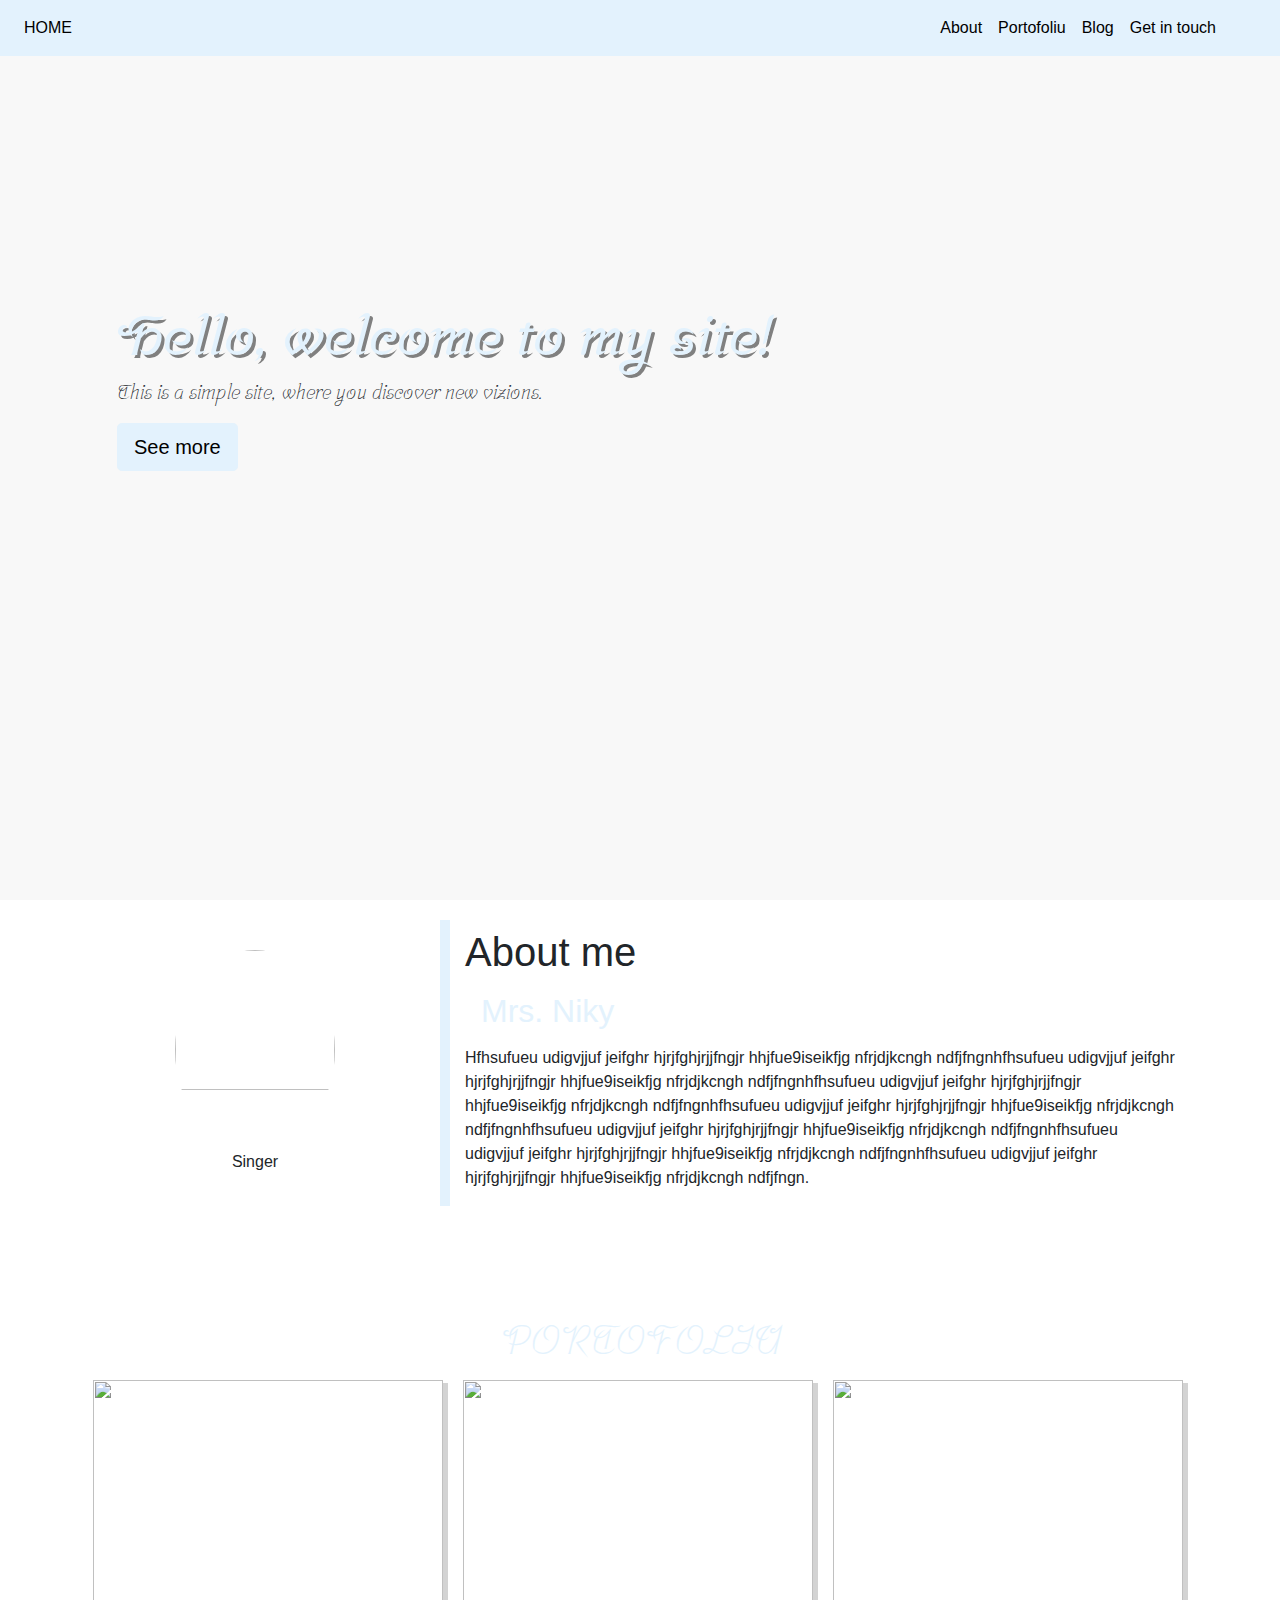
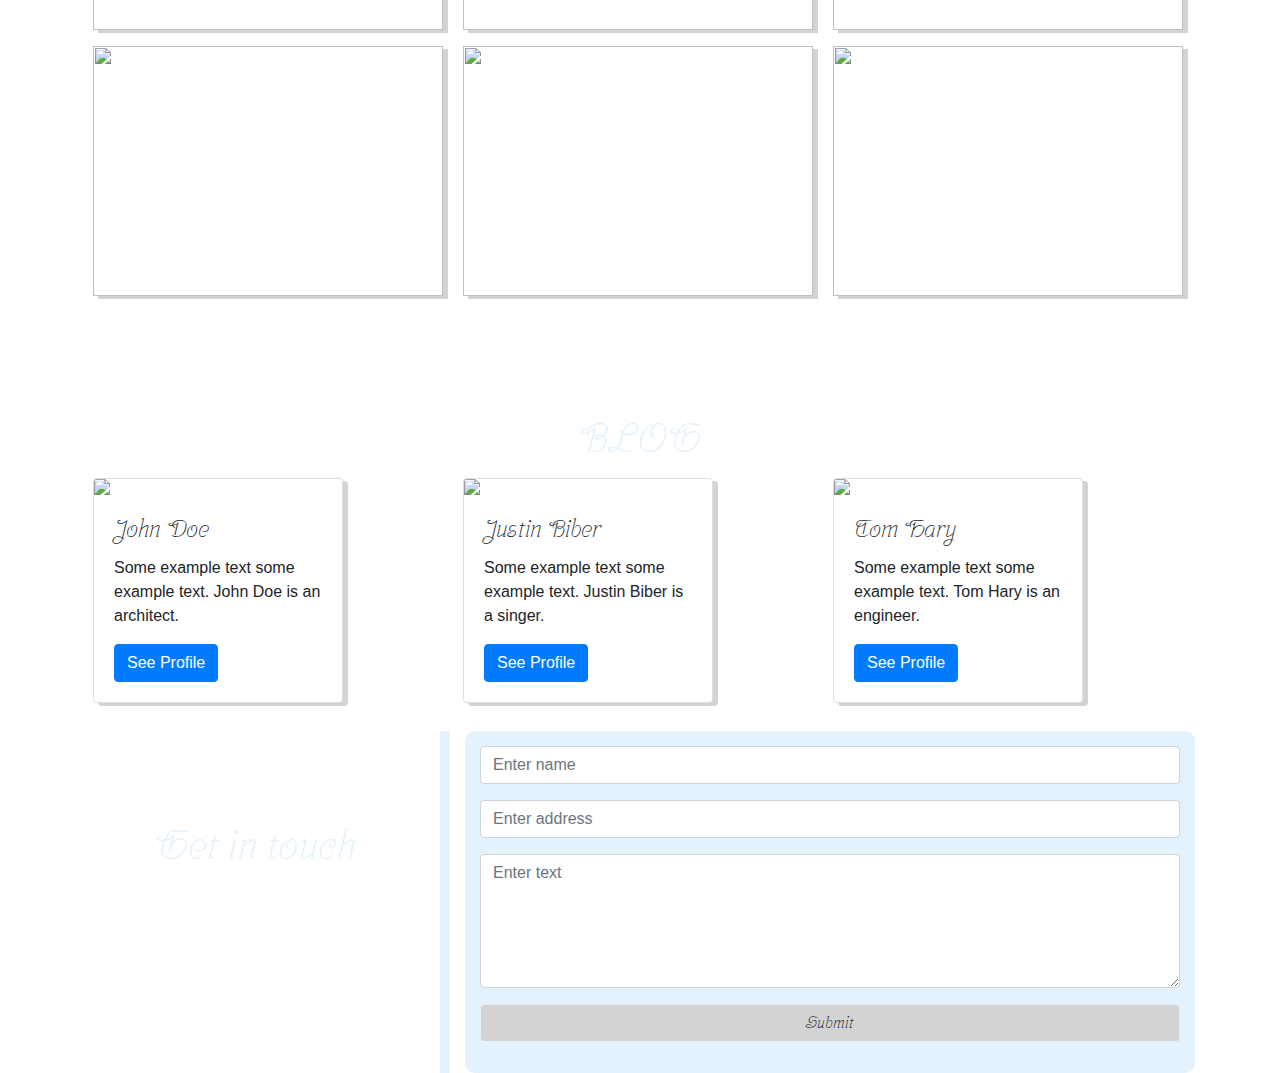
==== homework4/index.html @ 16064c4d "start project" ====
<!DOCTYPE html>
<html>
<head>
	<meta charset="UTF-8">
    <meta name="viewport"
          content="width=device-width, user-scalable=no, initial-scale=1.0, maximum-scale=1.0, minimum-scale=1.0">
    <meta http-equiv="X-UA-Compatible" content="ie=edge">
    <title>HomeWork 4</title>
    <link rel="stylesheet" href="css/bootstrap.min.css">
    <link rel="stylesheet" href="https://maxcdn.bootstrapcdn.com/font-awesome/4.7.0/css/font-awesome.min.css">
    <link rel="stylesheet" href="css/mystyle.css">
    <script type = "text/javascript" src = "js/main.js"> </script>
</head>

<body>

<nav class="navbar navbar-expand navbar-custom fixed-top">
	<!--meniu stinga -->
  <div class="collapse navbar-collapse navbar-left" id="navbarNavAltMarkup">
    <div class="navbar-nav">
      <a class="nav-item nav-link" href="#">HOME</a>
    </div>
  </div>
  <!-- meniu dreapta-->
  <div class="navbar-right navright" id="navbarNavAltMarkup">
    <div class="navbar-nav">
      <a class="nav-item nav-link" data-value="about" href="#about">About</a>
      <a class="nav-item nav-link" data-value="portofoliu" href="#portofoliu">Portofoliu</a>
      <a class="nav-item nav-link" data-value="blog" href="#blog">Blog</a>
      <a class="nav-item nav-link" data-valu="getintouch" href="#getintouch">Get in touch</a>
    </div>
  </div>
</nav>

<header class="header">
<div class="overlay">
	<div class="container">
		<div class="description">
			<h1 class="display-4 cust-h1">Hello, welcome to my site!</h1>
          <link href="https://fonts.googleapis.com/css?family=Srisakdi" rel="stylesheet">
  				  <p class="lead">This is a simple site, where you discover new vizions.</p>
          <link href="https://fonts.googleapis.com/css?family=Srisakdi" rel="stylesheet">

 					
 		 <a class="btn btn-primary btn-lg button-custom " href="#" role="button">See more</a>
		</div>
	</div>
</div>

	
</header>
<!-- About -->
<div id="about" class="container" >
 	<div class="row">
 		<div class="col-lg-4 col-md-4 col-sm-12 custom-right">
 			
 				<img class="img" src="https://dtis.ru/assets/2914232.jpg" style="width:160px"> 
 				<p class="about">Singer</p>
 		    
 		</div>
 		<div class="col-lg-8 col-md-8 col-sm-12" >
 			<div class="mr-3 mt-2">
 				<h1>About me</h1>
 				<h2 class="navbar">Mrs. Niky</h2>
 				<p> Hfhsufueu udigvjjuf jeifghr hjrjfghjrjjfngjr hhjfue9iseikfjg nfrjdjkcngh ndfjfngnhfhsufueu udigvjjuf jeifghr hjrjfghjrjjfngjr hhjfue9iseikfjg nfrjdjkcngh ndfjfngnhfhsufueu udigvjjuf jeifghr hjrjfghjrjjfngjr hhjfue9iseikfjg nfrjdjkcngh ndfjfngnhfhsufueu udigvjjuf jeifghr hjrjfghjrjjfngjr hhjfue9iseikfjg nfrjdjkcngh ndfjfngnhfhsufueu udigvjjuf jeifghr hjrjfghjrjjfngjr hhjfue9iseikfjg nfrjdjkcngh ndfjfngnhfhsufueu udigvjjuf jeifghr hjrjfghjrjjfngjr hhjfue9iseikfjg nfrjdjkcngh ndfjfngnhfhsufueu udigvjjuf jeifghr hjrjfghjrjjfngjr hhjfue9iseikfjg nfrjdjkcngh ndfjfngn. </p>
 			</div>	
 		</div>
 	</div>
</div>	

<div id="portofoliu" class="container">
	<h1 class="text-center">PORTOFOLIU</h1>
  <link href="https://fonts.googleapis.com/css?family=Srisakdi" rel="stylesheet">
	<div class="row m-auto">

		<div class="col-lg-4 col-md-4 col-sm-12 p-2">
 			<img class="img1" src="http://static.sawadaya.biz/imagini-portofoliu/imobiliare-diverse.png" class="img-fluid">
 		</div>
 		<div class="col-lg-4 col-md-4 col-sm-12 p-2">
 			<img class="img1" src="http://static.sawadaya.biz/imagini-portofoliu/imobiliare-diverse.png" class="img-fluid">
 		</div>
 		<div class="col-lg-4 col-md-4 col-sm-12 p-2">
 			<img class="img1" src="http://static.sawadaya.biz/imagini-portofoliu/imobiliare-diverse.png" class="img-fluid">
 		</div>
 		<div class="col-lg-4 col-md-4 col-sm-12 p-2">
 			<img class="img1" src="http://static.sawadaya.biz/imagini-portofoliu/imobiliare-diverse.png" class="img-fluid">
 		</div>
 		<div class="col-lg-4 col-md-4 col-sm-12 p-2">
 			<img class="img1" src="http://static.sawadaya.biz/imagini-portofoliu/imobiliare-diverse.png" class="img-fluid">
 		</div>
 		<div class="col-lg-4 col-md-4 col-sm-12 p-2">
 			<img class="img1" src="http://static.sawadaya.biz/imagini-portofoliu/imobiliare-diverse.png" class="img-fluid">
 		</div>
 	</div>
</div>

<div id="blog" class="container">
	<h1 class="text-center">BLOG</h1>
  <link href="https://fonts.googleapis.com/css?family=Srisakdi" rel="stylesheet">
	<div class="row m-auto">
		<div class="col-lg-4 col-md-4 col-sm-12 p-2">
			<div class="card" style="width:250px">
				<img class="card-img-top" src="https://encrypted-tbn0.gstatic.com/images?q=tbn:ANd9GcTs5tCkhhMdJ1OE4ccX34TrNHV-TNn2pHurtxJGuv_q0McQHt0G"  style="width:100%">
    			<div class="card-body">
      				<h4 class="card-title">John Doe</h4>
              <link href="https://fonts.googleapis.com/css?family=Srisakdi" rel="stylesheet">
      				<p class="card-text">Some example text some example text. John Doe is an architect.</p>
      				<a href="#" class="btn btn-primary">See Profile</a>
    			</div>
  			</div>
  		</div>
  		<div class="col-lg-4 col-md-4 col-sm-12 p-2">
  			<div class="card" style="width:250px">
    			<img class="card-img-top" src="https://encrypted-tbn0.gstatic.com/images?q=tbn:ANd9GcTs5tCkhhMdJ1OE4ccX34TrNHV-TNn2pHurtxJGuv_q0McQHt0G"  style="width:100%">
    			<div class="card-body">
      				<h4 class="card-title">Justin Biber</h4>
              <link href="https://fonts.googleapis.com/css?family=Srisakdi" rel="stylesheet">
      				<p class="card-text">Some example text some example text. Justin Biber is a singer.</p>
      				<a href="#" class="btn btn-primary">See Profile</a>
    			</div>
  			</div>
  		</div>
  		<div class="col-lg-4 col-md-4 col-sm-12 p-2">
  			<div class="card" style="width:250px">
    			<img class="card-img-top" src="https://encrypted-tbn0.gstatic.com/images?q=tbn:ANd9GcTs5tCkhhMdJ1OE4ccX34TrNHV-TNn2pHurtxJGuv_q0McQHt0G"  style="width:100%">
    			<div class="card-body">
      				<h4 class="card-title">Tom Hary</h4>
              <link href="https://fonts.googleapis.com/css?family=Srisakdi" rel="stylesheet">
      				<p class="card-text">Some example text some example text. Tom Hary is an engineer.</p>
      				<a href="#" class="btn btn-primary">See Profile</a>
    			</div>
  			</div>
  		</div>
	</div>
</div>

<div id="getintouch" class="container">	
	<div class="row">
		<div class="col-lg-4 col-md-4 col-sm-12 custom-right">
			<h1 class="text-center">Get in touch</h1>
      <link href="https://fonts.googleapis.com/css?family=Srisakdi" rel="stylesheet">
		</div>
		<div class="col-lg-8 col-md-8 col-sm-12" >
 		
				<form class="form-horizontal custom-form" action="/action_page.php">
					<div class="form-group">
      					
        					<input type="name" class="form-control" id="name" placeholder="Enter name" name="name">
      					
    				</div>
    				<div class="form-group">
      					     
        					<input type="Address" class="form-control" id="Address" placeholder="Enter address" name="Address">
      					
    				</div>
    				<div class="form-group">
      					
        					<textarea class="form-control" rows="5" placeholder="Enter text"></textarea>
      					
      				</div>	
      				<div class="form-group">
      					    <button type="submit" class="btn btn-info custombtn">Submit</button>
                    <link href="https://fonts.googleapis.com/css?family=Srisakdi" rel="stylesheet">
      				</div> 
    				
				</form>
			
		</div>
	</div>
</div>

 		
 	






































</body>
</html>
---- homework4/css/mystyle.css ----
.navbar-custom {
	background-color: #e3f2fd;
}

.navright{
	text-align: right;
	margin-right: 40px;
}

.nav-item, .nav-link {
	color: black;
}

.header{
	background-image: url("https://cdn.pixabay.com/photo/2016/02/19/10/53/background-1209461_960_720.jpg");
	background-attachment: fixed;
	background-size: cover;
	background-position: center;
	height: 100vh;
}
.overlay{
	position: absolute;
	min-height: 100%;
	min-width: 100%;
	left: 0;
	top: 0;
	background: rgba(244, 244,244,0.60);
}
.description{
	position: absolute;
	top: 30%;
	margin: auto;
	padding: 2em;
}
.button-custom{
	    background-color:#e3f2fd;
	    color: black;
	    border-color:#e3f2fd;
}
.cust-h1{
	color:#e3f2fd;
	text-shadow: 3px 3px grey;
	font-weight: bold;
	font-family: 'Srisakdi', cursive;
}

.lead{
	font-family: 'Srisakdi', cursive;
}

.custom-right{
	border-right: 10px solid #e3f2fd;
}

.navbar{
	color: #e3f2fd;
}

.container{
	padding-top: 20px;
}

.about{
	text-align: center;
}

.img{
	 border-radius: 50%;
	 display: block;
  margin-left: auto;
  margin-right: auto;
  margin-top: 30px;
  width: 100%;
  height: 70%;
}

.img1{

  height: 250px;
  width: 350px;
 box-shadow: 5px 3px lightgrey;
}

.card{
	box-shadow: 5px 3px lightgrey;
}

.text-center{
	color:#e3f2fd;
	text-align: center;
	vertical-align: middle;
	margin-top:90px;
}

.custombtn{
	background-color: lightgrey;
	color: black;
	width: 100%;
	border-color:#e3f2fd;
	font-family: 'Srisakdi', cursive;
}
.custombtn:hover {
	background-color: darkgrey;
		color: black;
		border-color: #e3f2fd;
		font-family: 'Srisakdi', cursive;
}

.custom-form{
	background-color: #e3f2fd ;
	border-color: darkgrey;
	padding: 15px;
	border-radius: 10px;
}
.text-center{
	font-family: 'Srisakdi', cursive;
}

.card-title{
	font-family: 'Srisakdi', cursive;
}
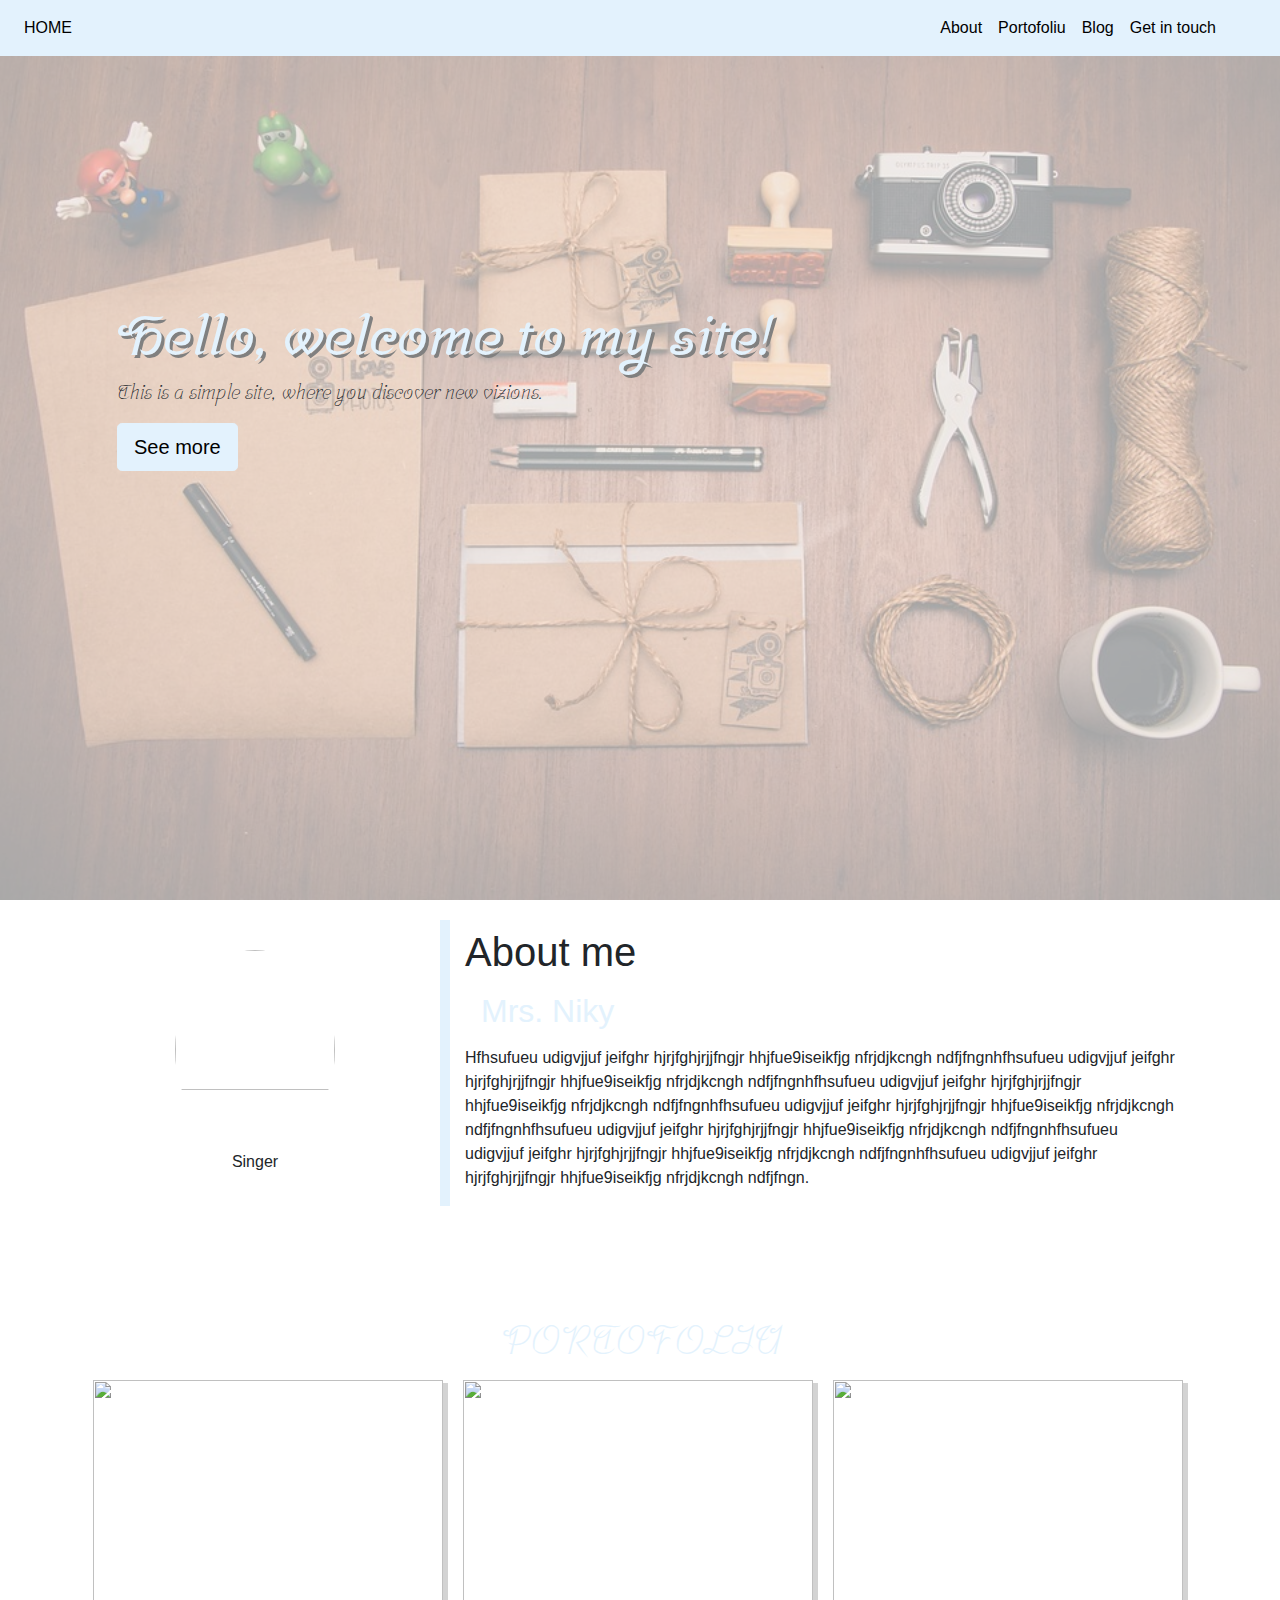
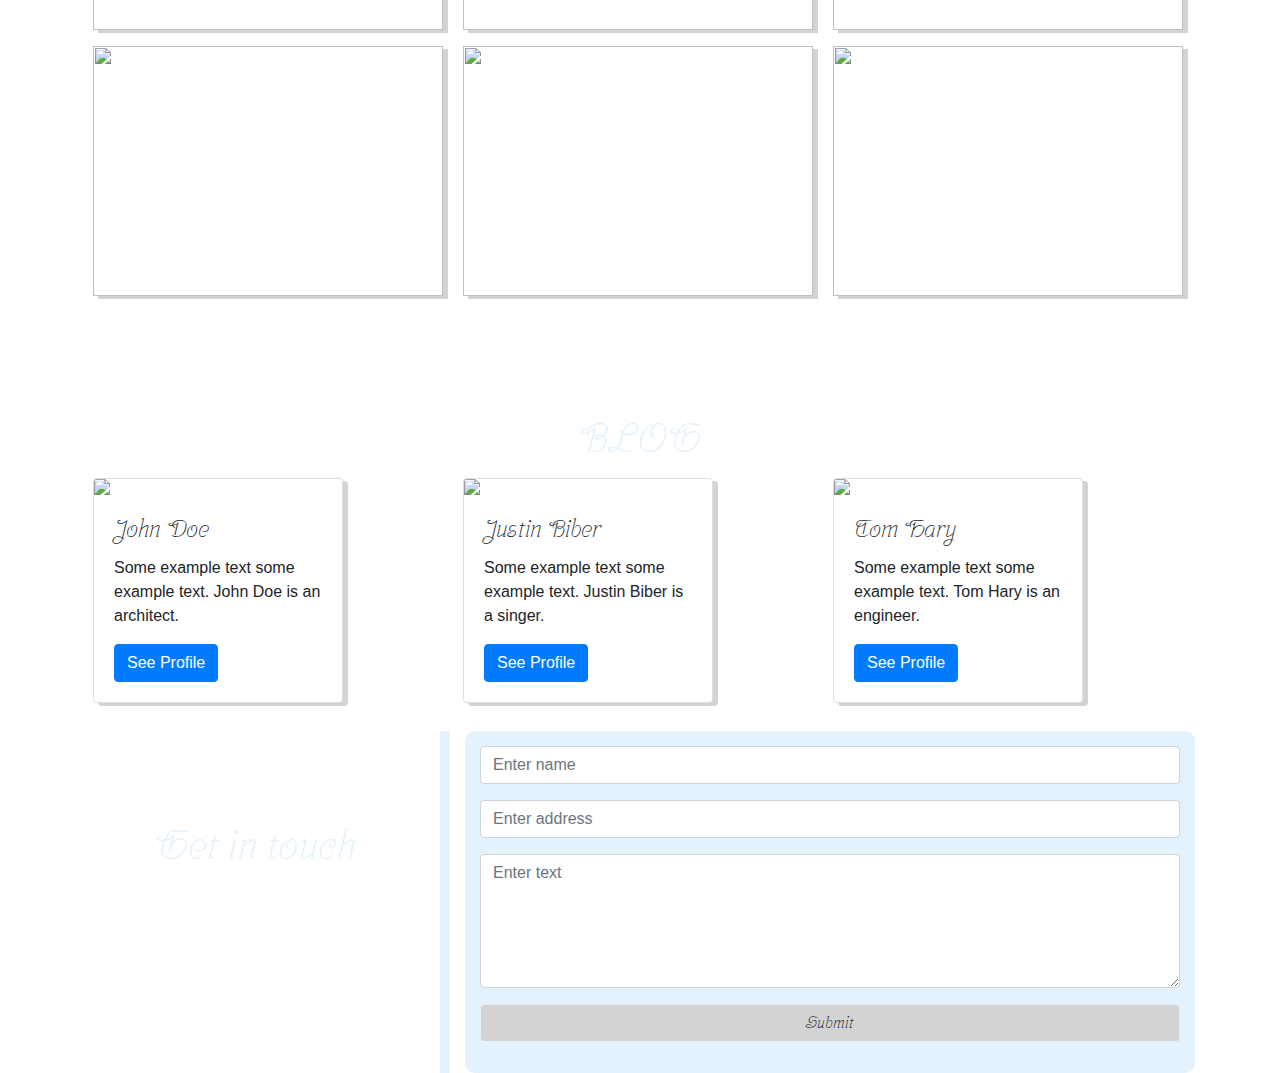
==== commit e13d2b59: "Update index.html" ====
--- a/homework4/index.html
+++ b/homework4/index.html
@@ -1,4 +1,6 @@
 <!DOCTYPE html>
+
+
 <html>
 <head>
 	<meta charset="UTF-8">
--- a/homework4/css/mystyle.css
+++ b/homework4/css/mystyle.css
@@ -12,7 +12,7 @@
 }
 
 .header{
-	background-image: url("https://cdn.pixabay.com/photo/2016/02/19/10/53/background-1209461_960_720.jpg");
+	background-image: url("../img/background.jpg");
 	background-attachment: fixed;
 	background-size: cover;
 	background-position: center;
